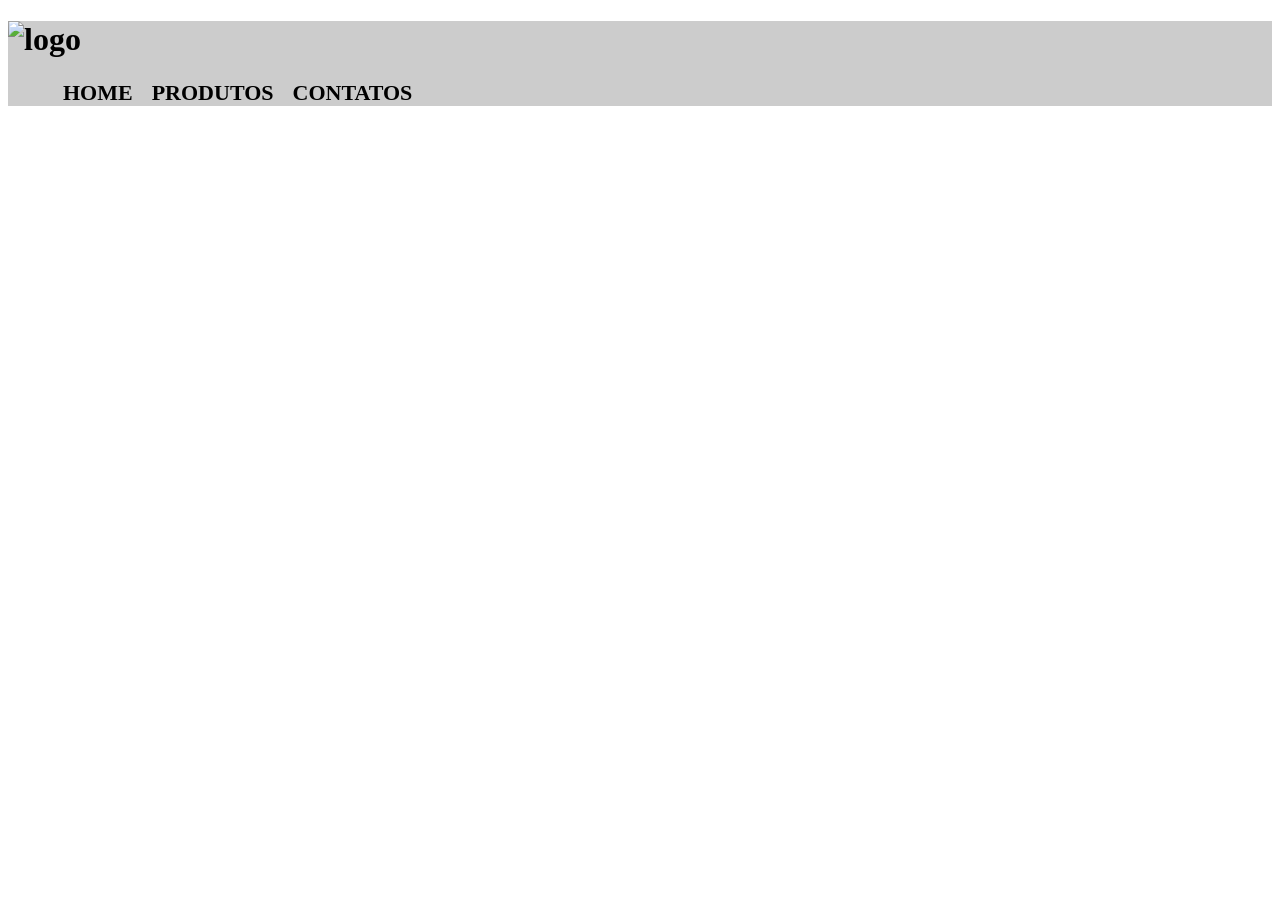
==== produtos.html @ 289b71d8 "atualização da lição dia 01/09/2026 terça-feira" ====
<!DOCTYPE html>
<html lang="pt-BR">
<head>
    <meta charset="UTF-8">
    <meta name="viewport" content="width=device-width, initial-scale=1.0">
    <title>Produtos - Barbearia Space for Men</title>
    <link rel="stylesheet" href="produtos.css">
</head>
<body>
    <header>
        <h1><img src="./img/logo.png" alt="logo"></h1>
        <nav>
        <ul>
            <li><a href="index.html">Home</a> </li>
            <li><a href="produtos.html">Produtos</a> </li>
            <li><a href="contatos.html">Contatos</a> </li>
        </ul>
        </nav>
    </header>
    <main>

    </main>
    <footer>

    </footer>
</body>
</html>
---- produtos.css ----
header{
    background-color: #cccccc;
}
nav li{
    display: inline;
    margin: 0 0 0 15px;
}
nav a{
    font-size: 22px;
    font-weight: bold;
    text-transform: uppercase;
    color: #000;
    text-decoration: none;
}
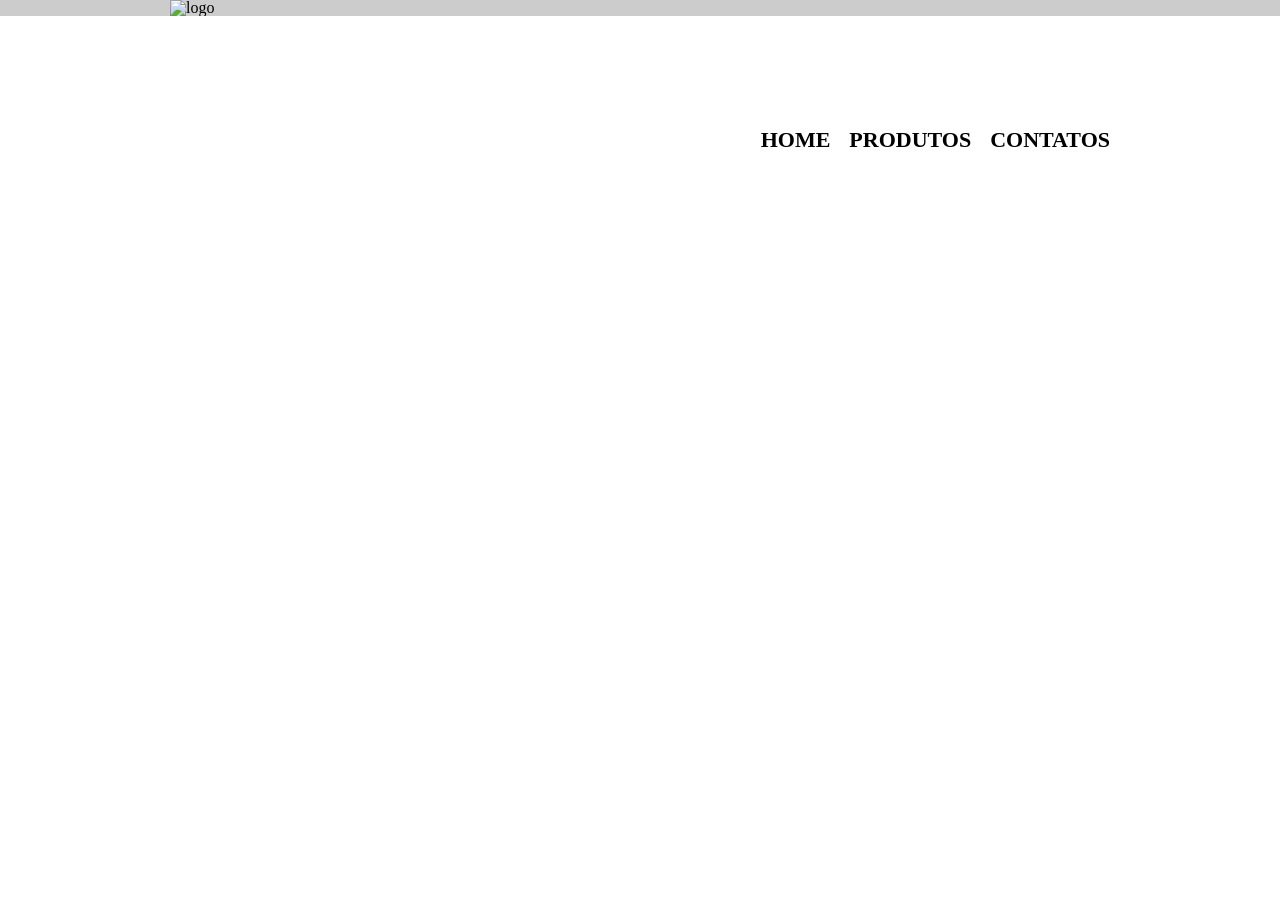
==== commit 81eaea0f: "Adiciona arquivos do projeto" ====
--- a/produtos.html
+++ b/produtos.html
@@ -4,18 +4,21 @@
     <meta charset="UTF-8">
     <meta name="viewport" content="width=device-width, initial-scale=1.0">
     <title>Produtos - Barbearia Space for Men</title>
+    <link rel="stylesheet" href="reset.css">
     <link rel="stylesheet" href="produtos.css">
 </head>
 <body>
     <header>
-        <h1><img src="./img/logo.png" alt="logo"></h1>
-        <nav>
-        <ul>
-            <li><a href="index.html">Home</a> </li>
-            <li><a href="produtos.html">Produtos</a> </li>
-            <li><a href="contatos.html">Contatos</a> </li>
-        </ul>
-        </nav>
+        <div class="caixa">
+          <h1><img src="./img/logo.png" alt="logo"></h1>
+          <nav>
+              <ul>
+                 <li><a href="index.html">Home</a> </li>
+                 <li><a href="produtos.html">Produtos</a> </li>
+                 <li><a href="contatos.html">Contatos</a> </li>
+               </ul>
+          </nav>
+         </div>
     </header>
     <main>
 
--- a/produtos.css
+++ b/produtos.css
@@ -1,5 +1,15 @@
 header{
     background-color: #cccccc;
+}
+.caixa{
+    width: 940px;
+    margin: 0 auto;
+    position: relative;
+}
+nav{
+    position: absolute;
+    top: 129px;
+    right: 0px;
 }
 nav li{
     display: inline;
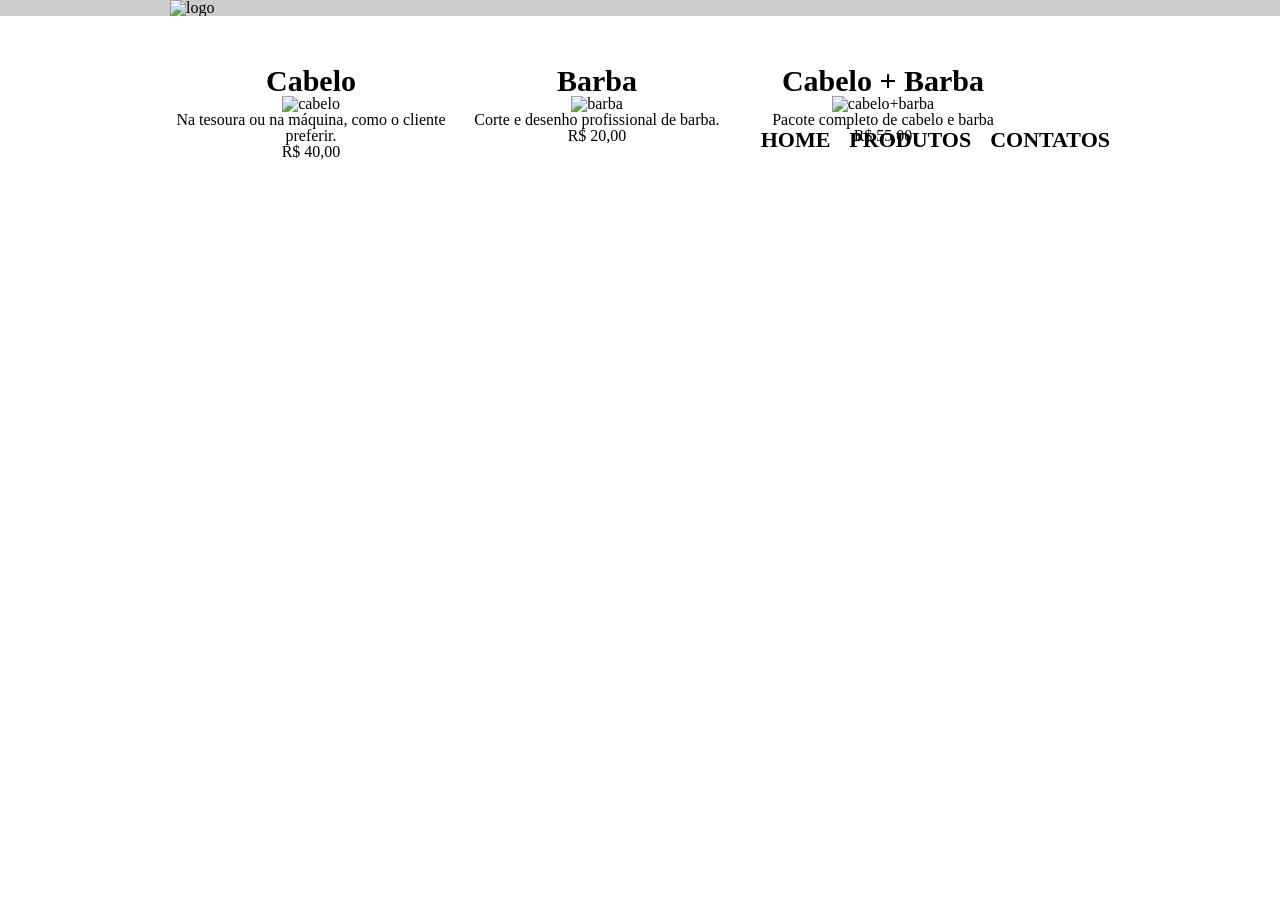
==== commit c2bfd16d: "atualização da aula segundafeira 14/09/2026" ====
--- a/produtos.html
+++ b/produtos.html
@@ -1,5 +1,6 @@
 <!DOCTYPE html>
 <html lang="pt-BR">
+
 <head>
     <meta charset="UTF-8">
     <meta name="viewport" content="width=device-width, initial-scale=1.0">
@@ -7,24 +8,45 @@
     <link rel="stylesheet" href="reset.css">
     <link rel="stylesheet" href="produtos.css">
 </head>
+
 <body>
     <header>
         <div class="caixa">
-          <h1><img src="./img/logo.png" alt="logo"></h1>
-          <nav>
-              <ul>
-                 <li><a href="index.html">Home</a> </li>
-                 <li><a href="produtos.html">Produtos</a> </li>
-                 <li><a href="contatos.html">Contatos</a> </li>
-               </ul>
-          </nav>
-         </div>
+            <h1><img src="./img/logo.png" alt="logo"></h1>
+            <nav>
+                <ul>
+                    <li><a href="index.html">Home</a> </li>
+                    <li><a href="produtos.html">Produtos</a> </li>
+                    <li><a href="contatos.html">Contatos</a> </li>
+                </ul>
+            </nav>
+        </div>
     </header>
     <main>
-
+        <ul class="produtos">
+            <li>
+               <h2>Cabelo</h2> 
+               <img src="./img/cabelo.jpg" alt="cabelo">
+               <p>Na tesoura ou na máquina, como o cliente preferir.</p>
+               <p>R$ 40,00</p>
+            </li>
+            <li>
+               <h2>Barba</h2> 
+               <img src="./img/barba.jpg" alt="barba">
+               <p>Corte e desenho profissional de barba.</p>
+               <p>R$ 20,00</p>
+            </li>
+            <li>
+               <h2>Cabelo + Barba</h2> 
+               <img src="./img/cabelo+barba.jpg" alt="cabelo+barba">
+               <p>Pacote completo de cabelo e barba</p>
+               <p>R$ 55,00</p>
+            </li>
+        </ul>
     </main>
     <footer>
 
     </footer>
 </body>
+
 </html>
--- a/produtos.css
+++ b/produtos.css
@@ -21,4 +21,19 @@
     text-transform: uppercase;
     color: #000;
     text-decoration: none;
+}
+.produtos{
+    width: 940px;
+    margin: 0 auto;
+    padding: 50px 0;
+}
+.produtos li{
+    display: inline-block;
+    text-align: center;
+    width: 30%;
+    vertical-align: top;
+}
+.produtos h2{
+    font-size: 30px;
+    font-weight: bold;
 }
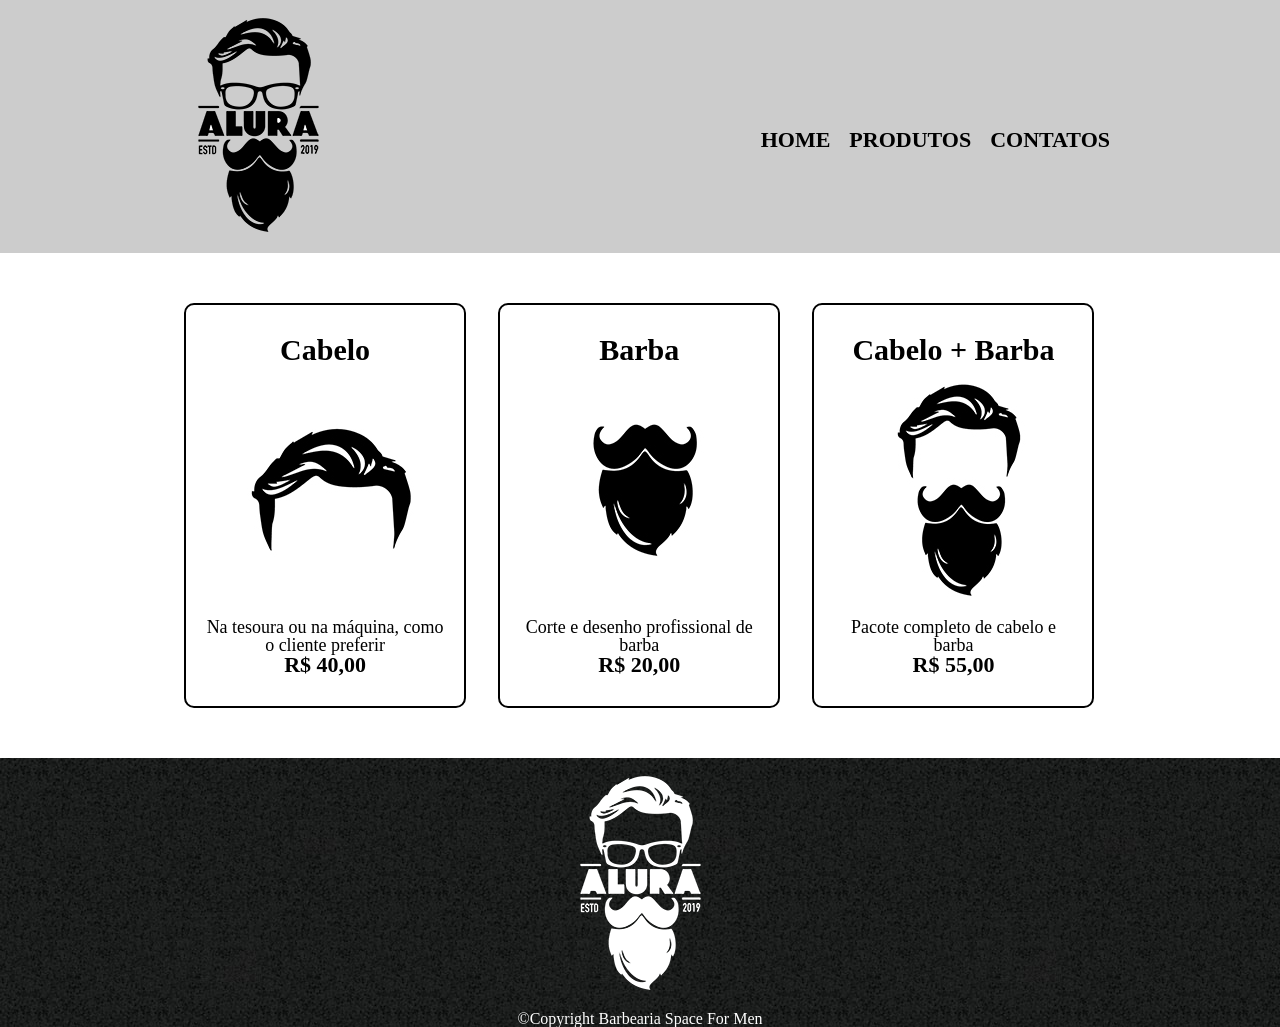
==== commit 37ea6472: "Primeiro commit do meu site" ====
--- a/produtos.html
+++ b/produtos.html
@@ -1,52 +1,58 @@
 <!DOCTYPE html>
-<html lang="pt-BR">
+<html lang="pt-br">
 
 <head>
     <meta charset="UTF-8">
     <meta name="viewport" content="width=device-width, initial-scale=1.0">
-    <title>Produtos - Barbearia Space for Men</title>
+    <title>Produtos -Barbearia Space for Men</title>
     <link rel="stylesheet" href="reset.css">
     <link rel="stylesheet" href="produtos.css">
 </head>
 
 <body>
+
     <header>
         <div class="caixa">
             <h1><img src="./img/logo.png" alt="logo"></h1>
             <nav>
                 <ul>
-                    <li><a href="index.html">Home</a> </li>
-                    <li><a href="produtos.html">Produtos</a> </li>
-                    <li><a href="contatos.html">Contatos</a> </li>
+                    <li><a href="index.html">Home</a></li>
+                    <li><a href="produtos.html">Produtos</a></li>
+                    <li><a href="contatos.html">Contatos</a></li>
                 </ul>
             </nav>
         </div>
     </header>
     <main>
-        <ul class="produtos">
-            <li>
-               <h2>Cabelo</h2> 
-               <img src="./img/cabelo.jpg" alt="cabelo">
-               <p>Na tesoura ou na máquina, como o cliente preferir.</p>
-               <p>R$ 40,00</p>
-            </li>
-            <li>
-               <h2>Barba</h2> 
-               <img src="./img/barba.jpg" alt="barba">
-               <p>Corte e desenho profissional de barba.</p>
-               <p>R$ 20,00</p>
-            </li>
-            <li>
-               <h2>Cabelo + Barba</h2> 
-               <img src="./img/cabelo+barba.jpg" alt="cabelo+barba">
-               <p>Pacote completo de cabelo e barba</p>
-               <p>R$ 55,00</p>
-            </li>
-        </ul>
+
+      <ul class="produtos">
+        <li>
+        <h2>Cabelo</h2> 
+        <img src="./img/cabelo.jpg" alt="cabelo">
+        <p class="produtos-descricao">Na tesoura ou na máquina, como o cliente preferir</p> 
+        <p class="produtos-preco">R$ 40,00</p> 
+        </li>
+        <li>
+          <h2>Barba</h2> 
+          <img src="./img/barba.jpg" alt="barba"> 
+          <p class="produtos-descricao">Corte e desenho profissional de barba</p>
+          <p class="produtos-preco">R$ 20,00</p>
+        </li>
+        <li>
+           <h2>Cabelo + Barba</h2> 
+           <img src="./img/cabelo+barba.jpg" alt="cabelo +barba">
+           <p class="produtos-descricao">Pacote completo de cabelo e barba</p>
+           <p class="produtos-preco">R$ 55,00</p>
+        </li>
+      </ul>  
+
     </main>
     <footer>
+    <img src="./img/logo-branco.png" alt="logo-branco">
+    <p>&#169;Copyright Barbearia Space For Men</p>
 
     </footer>
+
 </body>
 
 </html>
--- a/produtos.css
+++ b/produtos.css
@@ -1,39 +1,112 @@
 header{
     background-color: #cccccc;
 }
+
 .caixa{
     width: 940px;
     margin: 0 auto;
     position: relative;
+
 }
+
 nav{
+
     position: absolute;
     top: 129px;
     right: 0px;
 }
+
 nav li{
     display: inline;
     margin: 0 0 0 15px;
+
 }
+
 nav a{
     font-size: 22px;
     font-weight: bold;
-    text-transform: uppercase;
-    color: #000;
+    text-transform: uppercase; 
+    color: #000000; 
     text-decoration: none;
+
+
 }
+
+nav a:hover{
+    color: #c78c19;
+    text-decoration: underline;
+}
+
 .produtos{
     width: 940px;
     margin: 0 auto;
     padding: 50px 0;
 }
+
 .produtos li{
     display: inline-block;
     text-align: center;
     width: 30%;
     vertical-align: top;
+    margin: 0 1.5%;
+    padding: 30px 20px;
+    box-sizing: border-box;
+    border: solid 2px #000000;
+    border-radius: 10px;
 }
+
+.produtos li:hover{
+    border-color: #c78c19;
+}
+
+.produtos li:active{
+    border-color: #088c19;
+
+
+}
+
+.produtos li:hover h2{
+    font-size: 34px;
+
+}
+
 .produtos h2{
     font-size: 30px;
     font-weight: bold;
+}
+
+.produtos-descricao{
+    font-size: 18px;
+}
+.produtos-preco{
+    font-size: 22px;
+    font-weight: bold;
+}
+
+footer{
+    background-image: url(./img/bg.jpg );
+    text-align: center;
+    color: white;
+}
+@media screen and (max-width: 480px) {
+    .caixa{
+        width: auto;
+    }
+    .h1{
+        text-align: center;
+    }
+    nav{
+        position: static;
+    }
+    .produtos{
+        width: 100%;
+        padding: 10px;
+        box-sizing: border-box;
+    }
+    .produtos li{
+        display: block;
+        width: 100%;
+        margin: 10px 0;
+        box-sizing: border-box;
+    }
 }
